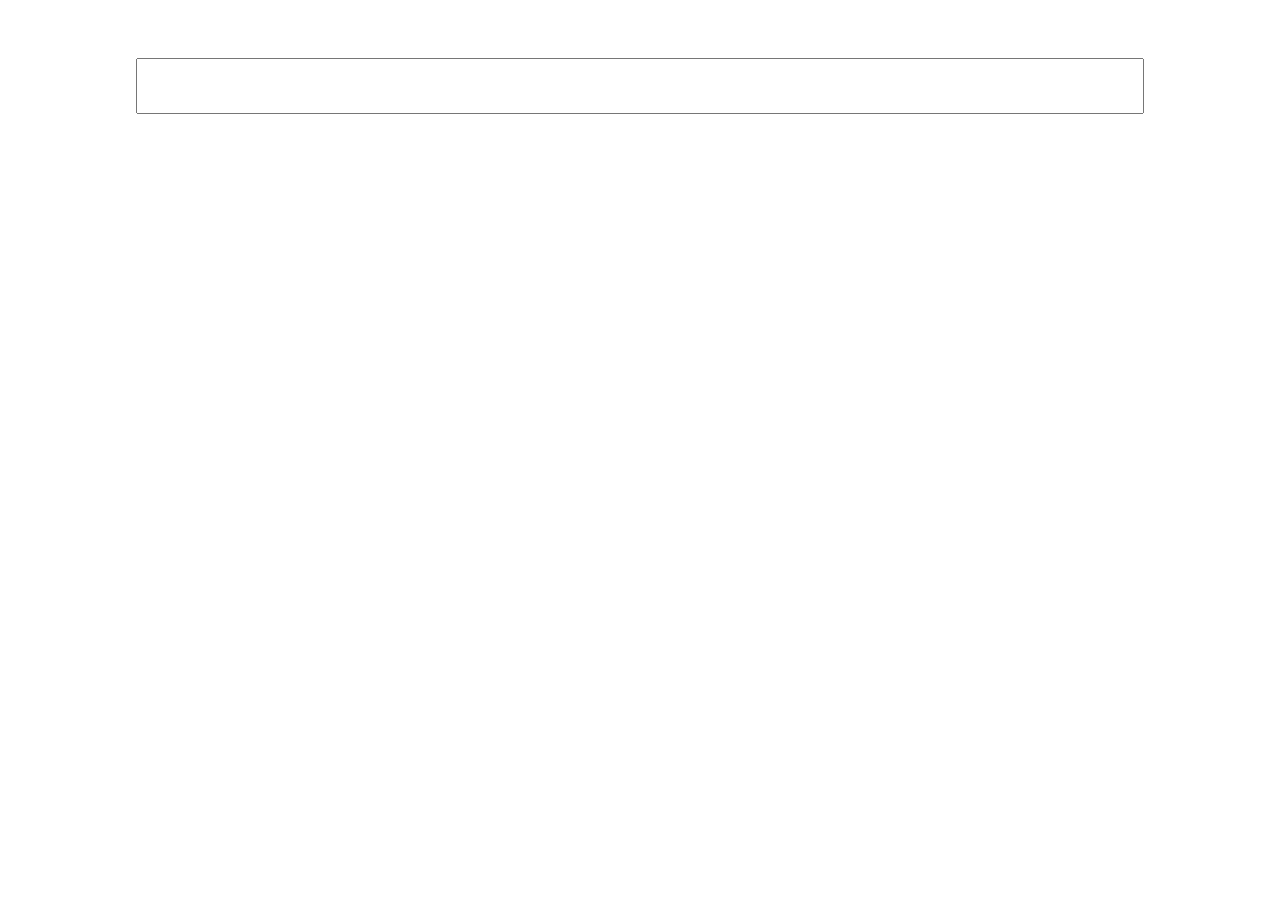
==== index.html @ c4229e82 "hm" ====
<!doctype html>
<html lang="en">
<head>
	<meta charset="utf-8">
	<title>Write this website</title>
	<link rel="stylesheet" href="./assets/css/styles.css">
</head>
<body>

<h1 class="fall-text"><input type="text" name="username"><h1
	<script src="./assets/js/main.js"></script>
</body>
</html>
---- assets/css/styles.css ----
/* styles.css */

body{
	font-family: 'Courier New', Courier, monospace;
	text-align: center;
	font-size: xx-large;
}
input[type="text"] {
    width: 1000px;
    height: 50px;
	font-size: 30px; 
}
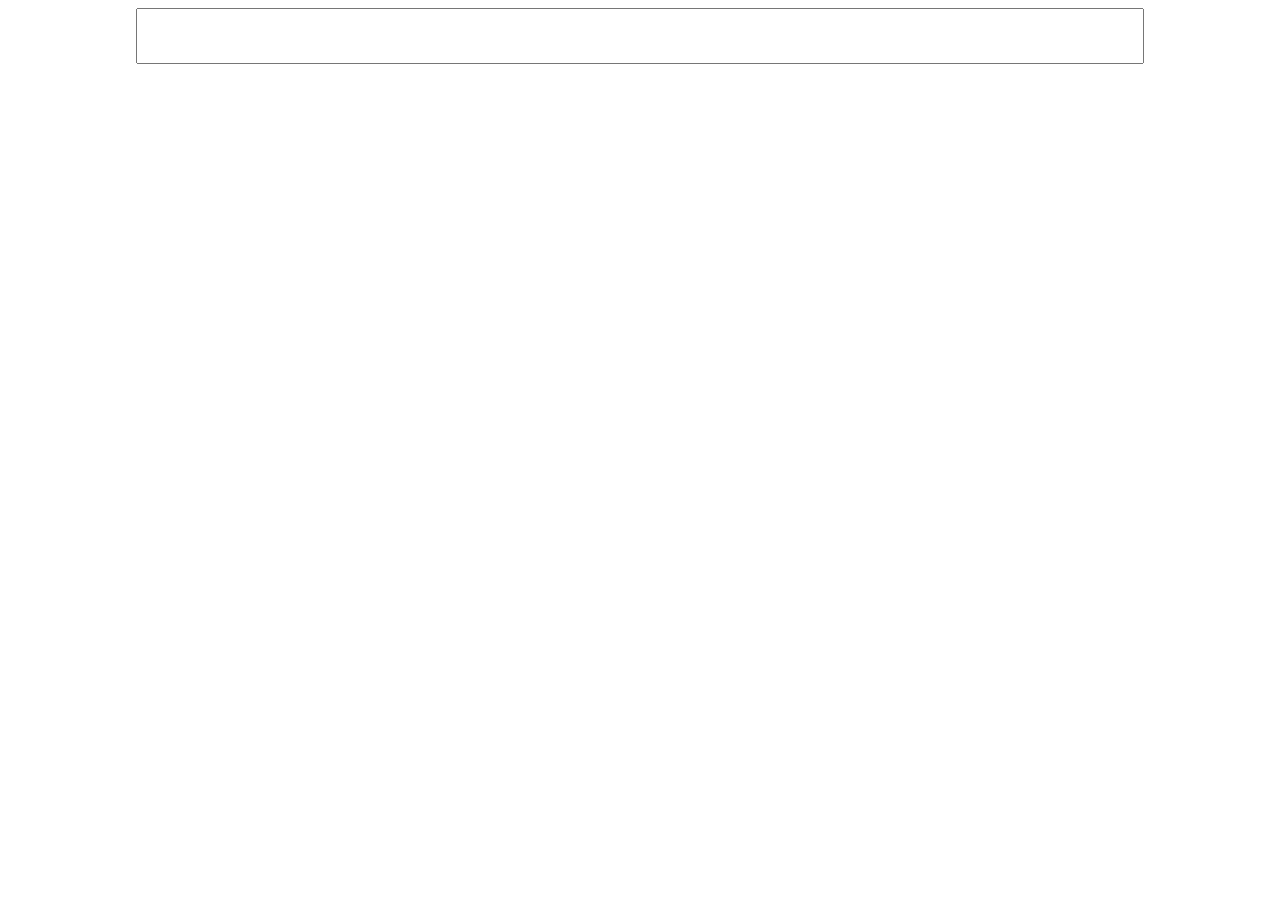
==== commit 6b507688: "idk" ====
--- a/index.html
+++ b/index.html
@@ -6,8 +6,7 @@
 	<link rel="stylesheet" href="./assets/css/styles.css">
 </head>
 <body>
-
-<h1 class="fall-text"><input type="text" name="username"><h1
+<div><input type="text" name="username"></div>
 	<script src="./assets/js/main.js"></script>
 </body>
 </html>
--- a/assets/css/styles.css
+++ b/assets/css/styles.css
@@ -9,4 +9,8 @@
     width: 1000px;
     height: 50px;
 	font-size: 30px; 
-}+}
+.div {
+	transition: transform 0.5s ease-in-out;
+}
+
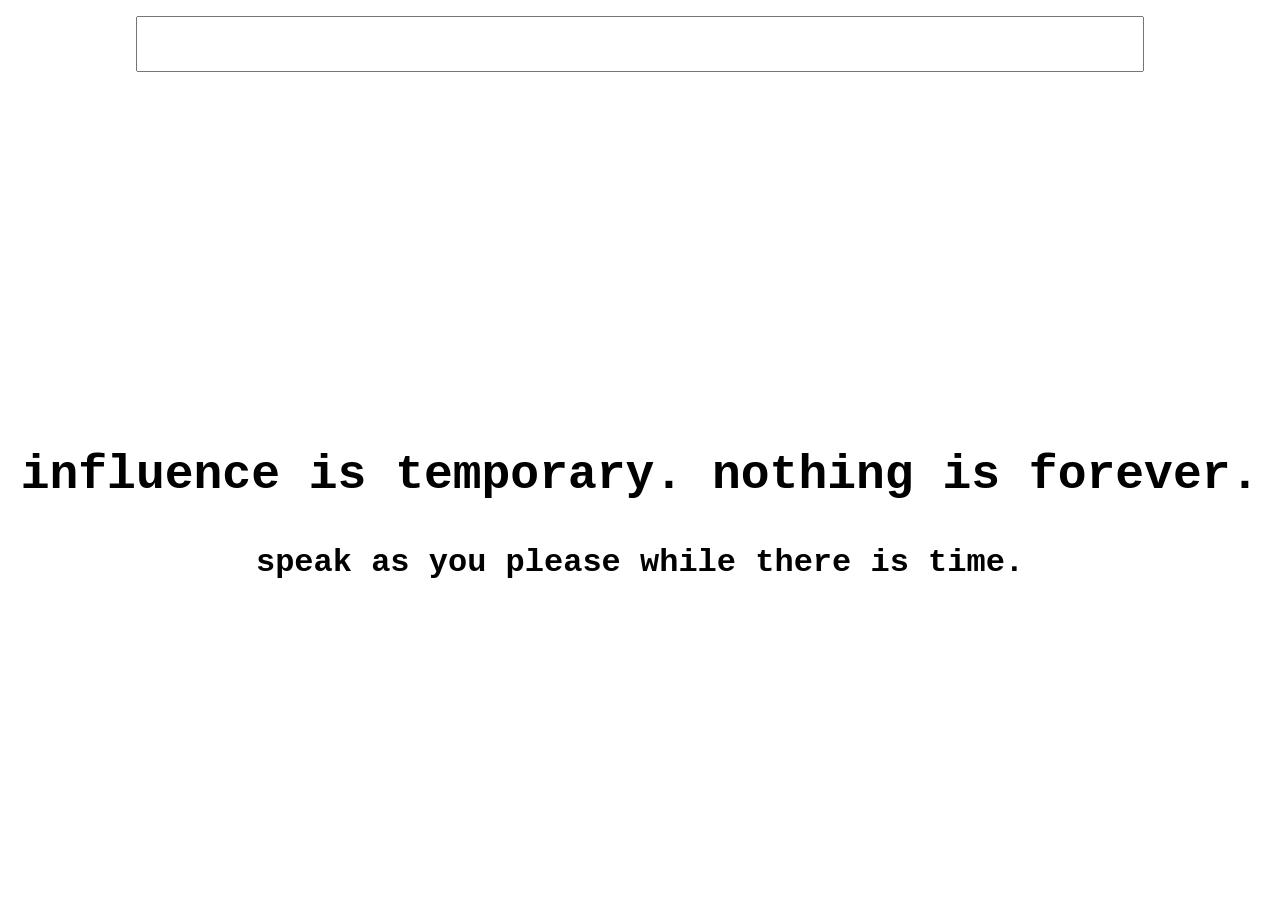
==== commit ad70bf01: "progress!" ====
--- a/index.html
+++ b/index.html
@@ -6,7 +6,11 @@
 	<link rel="stylesheet" href="./assets/css/styles.css">
 </head>
 <body>
-<div><input type="text" name="username"></div>
+<div class="falling-container">
+  <h1 class="falling-text"><input type="text" name="username"></div></h1>
+  <h2>influence is temporary. nothing is forever.</h2>
+  <h4>speak as you please while there is time.</h4>
+</div>
 	<script src="./assets/js/main.js"></script>
 </body>
 </html>
--- a/assets/css/styles.css
+++ b/assets/css/styles.css
@@ -4,13 +4,29 @@
 	font-family: 'Courier New', Courier, monospace;
 	text-align: center;
 	font-size: xx-large;
+	font-weight: lighter;
 }
 input[type="text"] {
     width: 1000px;
     height: 50px;
 	font-size: 30px; 
 }
-.div {
-	transition: transform 0.5s ease-in-out;
+
+.falling-container {
+  height: 400px;
+  overflow: hidden;
+  position: relative;
 }
 
+.falling-text {
+  position: absolute;
+  top: -50px; 
+  width: 100%;
+  text-align: center;
+  animation: fall 4s linear infinite;
+}
+
+@keyframes fall {
+  0% { transform: translateY(0); }
+  100% { transform: translateY(450px); } 
+}
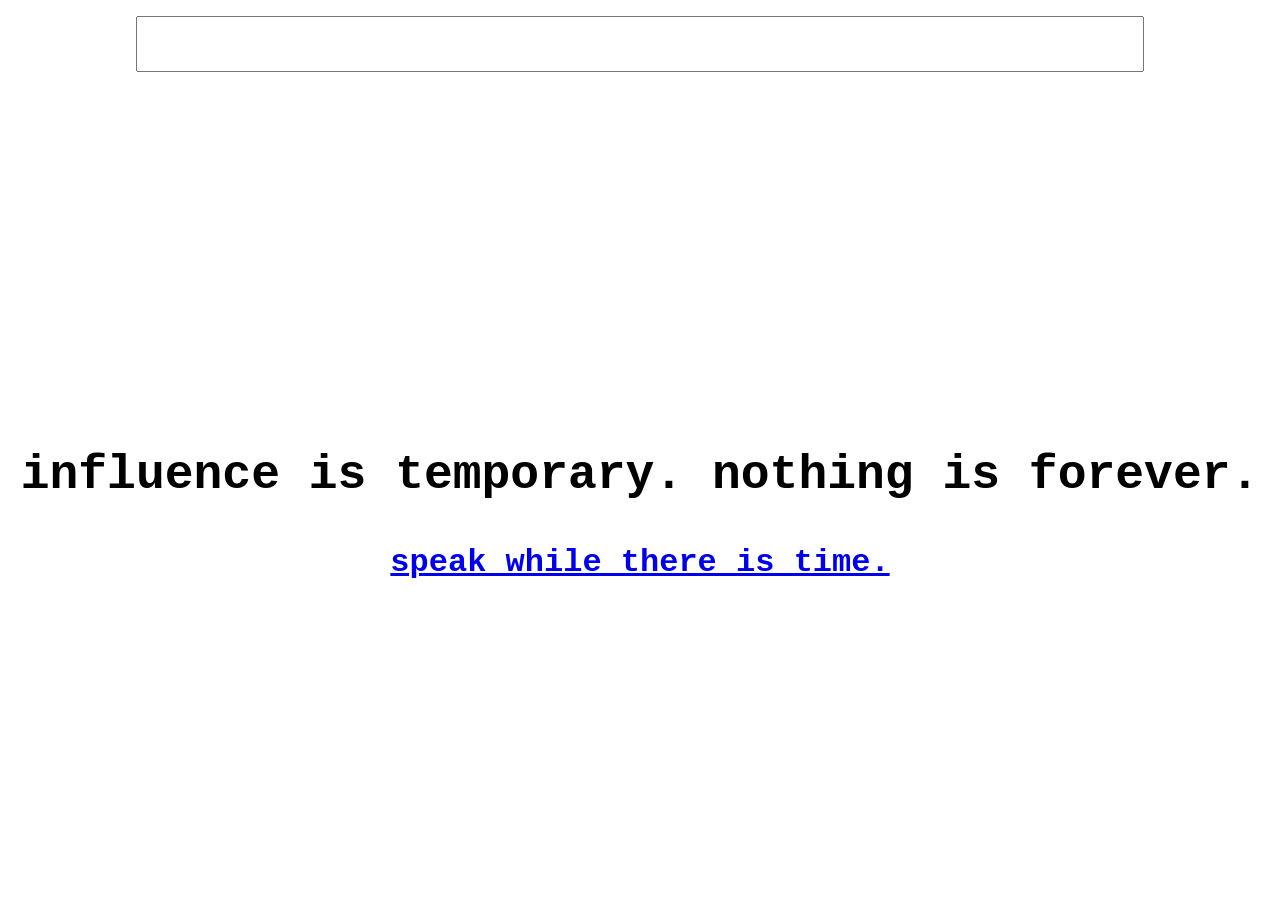
==== commit 7f3e8b45: "getting somewhere!" ====
--- a/index.html
+++ b/index.html
@@ -9,7 +9,7 @@
 <div class="falling-container">
   <h1 class="falling-text"><input type="text" name="username"></div></h1>
   <h2>influence is temporary. nothing is forever.</h2>
-  <h4>speak as you please while there is time.</h4>
+  <h4><a href="/readmore.html">speak while there is time.</a></h4>
 </div>
 	<script src="./assets/js/main.js"></script>
 </body>
--- a/assets/css/styles.css
+++ b/assets/css/styles.css
@@ -5,7 +5,34 @@
 	text-align: center;
 	font-size: xx-large;
 	font-weight: lighter;
+  
 }
+
+.paraone{
+  font-family:'Franklin Gothic Light', 'Arial Narrow', Arial, sans-serif;
+  text-align: left;
+  font-size: smaller;
+  line-height: 1.25;
+}
+.paratwo{
+    font-family:'Franklin Gothic Light', 'Arial Narrow', Arial, sans-serif;
+  text-align: left;
+  font-size: smaller;
+  line-height: 1.25;
+}
+.parathree{
+    font-family:'Franklin Gothic Light', 'Arial Narrow', Arial, sans-serif;
+  text-align: left;
+  font-size: smaller;
+  line-height: 1.25;
+}
+.parafinal {
+    font-family:'Franklin Gothic Extra Light', 'Arial Narrow', Arial, sans-serif;
+  text-align: left;
+  font-size: smaller;
+  line-height: 1.25;
+}
+
 input[type="text"] {
     width: 1000px;
     height: 50px;
@@ -29,4 +56,5 @@
 @keyframes fall {
   0% { transform: translateY(0); }
   100% { transform: translateY(450px); } 
-}+}
+
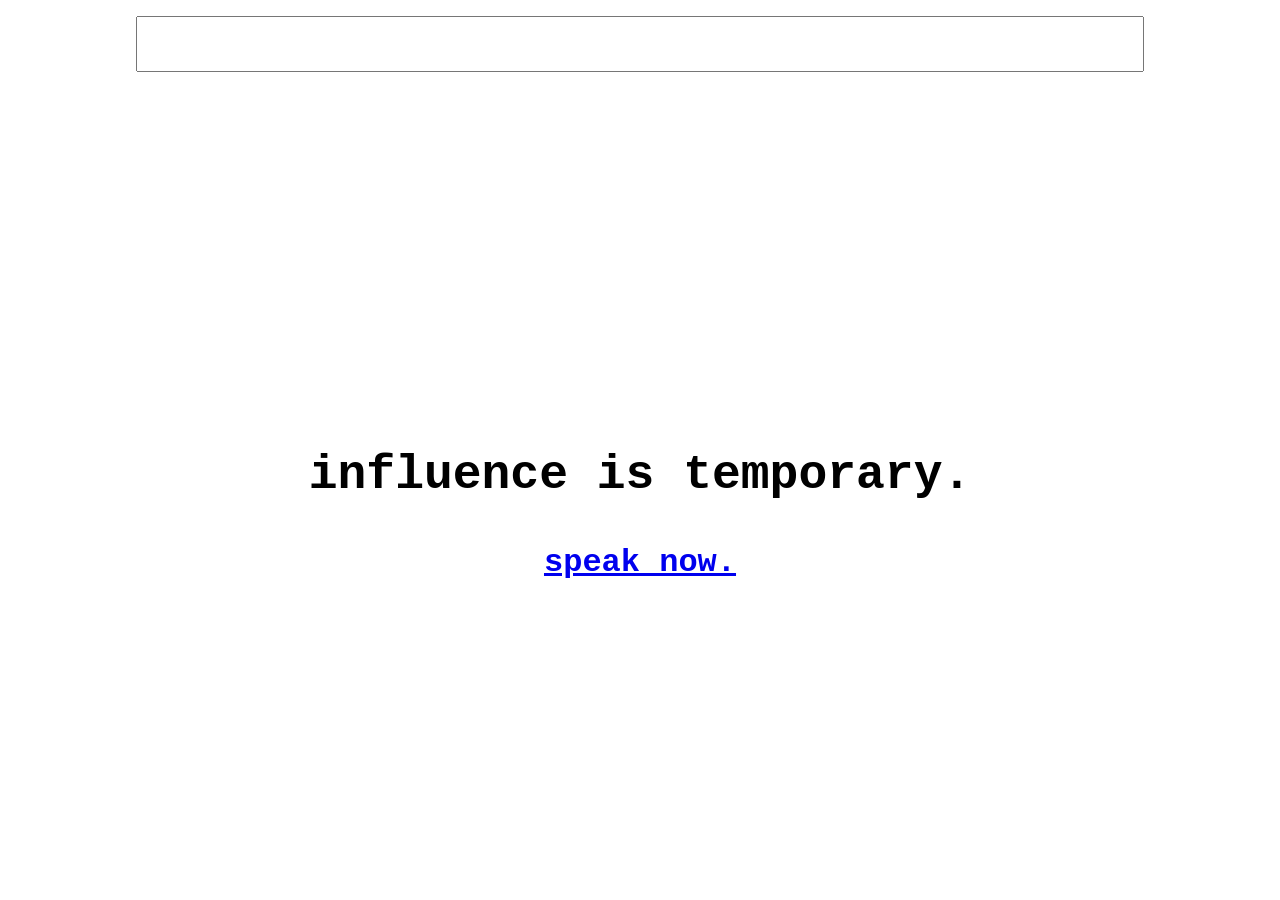
==== commit fd04f8df: "almost" ====
--- a/index.html
+++ b/index.html
@@ -7,9 +7,9 @@
 </head>
 <body>
 <div class="falling-container">
-  <h1 class="falling-text"><input type="text" name="username"></div></h1>
-  <h2>influence is temporary. nothing is forever.</h2>
-  <h4><a href="/readmore.html">speak while there is time.</a></h4>
+  <h1 class="falling-text"><input type="text" name="speak now."></div></h1>
+  <h2>influence is temporary.</h2>
+  <h4><a href="/readmore.html">speak now.</a></h4>
 </div>
 	<script src="./assets/js/main.js"></script>
 </body>
--- a/assets/css/styles.css
+++ b/assets/css/styles.css
@@ -7,30 +7,81 @@
 	font-weight: lighter;
   
 }
+p{
+  font-family:'Franklin Gothic Light', 'Arial Narrow', Arial, sans-serif;
+  text-align: center;
+	font-size: 40px;
+  font-weight: 700;
+}
 
-.paraone{
+.para1{
   font-family:'Franklin Gothic Light', 'Arial Narrow', Arial, sans-serif;
   text-align: left;
-  font-size: smaller;
+  font-size: 23px;
   line-height: 1.25;
+  margin-left: .5rem;
+  margin-right: 1rem;
 }
-.paratwo{
+
+.para2{
     font-family:'Franklin Gothic Light', 'Arial Narrow', Arial, sans-serif;
   text-align: left;
-  font-size: smaller;
+  font-size: 23px;
   line-height: 1.25;
+  margin-left: .5rem;
+  margin-right: 1rem;
 }
-.parathree{
+
+.para3{
     font-family:'Franklin Gothic Light', 'Arial Narrow', Arial, sans-serif;
   text-align: left;
-  font-size: smaller;
+  font-size: 23px;
   line-height: 1.25;
+  margin-left: .5rem;
+  margin-right: 1rem;
 }
-.parafinal {
-    font-family:'Franklin Gothic Extra Light', 'Arial Narrow', Arial, sans-serif;
+.para4{
+  font-family:'Franklin Gothic Light', 'Arial Narrow', Arial, sans-serif;
   text-align: left;
-  font-size: smaller;
+  font-size: 23px;
   line-height: 1.25;
+  margin-left: .5rem;
+  margin-right: 1rem;
+}
+.para5{
+  font-family:'Franklin Gothic Light', 'Arial Narrow', Arial, sans-serif;
+  text-align: left;
+  font-size: 23px;
+  line-height: 1.25;
+  margin-left: .5rem;
+  margin-right: 1rem;
+}
+
+.para6{
+    font-family:'Franklin Gothic Light', 'Arial Narrow', Arial, sans-serif;
+  text-align: left;
+  font-size: 23px;
+  line-height: 1.25;
+  margin-left: .5rem;
+  margin-right: 1rem;
+}
+
+.para7{
+    font-family:'Franklin Gothic Light', 'Arial Narrow', Arial, sans-serif;
+  text-align: left;
+  font-size: 23px;
+  line-height: 1.25;
+  margin-left: .5rem;
+  margin-right: 1rem;
+}
+
+.para8{
+    font-family:'Franklin Gothic Light', 'Arial Narrow', Arial, sans-serif;
+  text-align: left;
+  font-size: 23px;
+  line-height: 1.25;
+  margin-left: .5rem;
+  margin-right: 1rem;
 }
 
 input[type="text"] {
